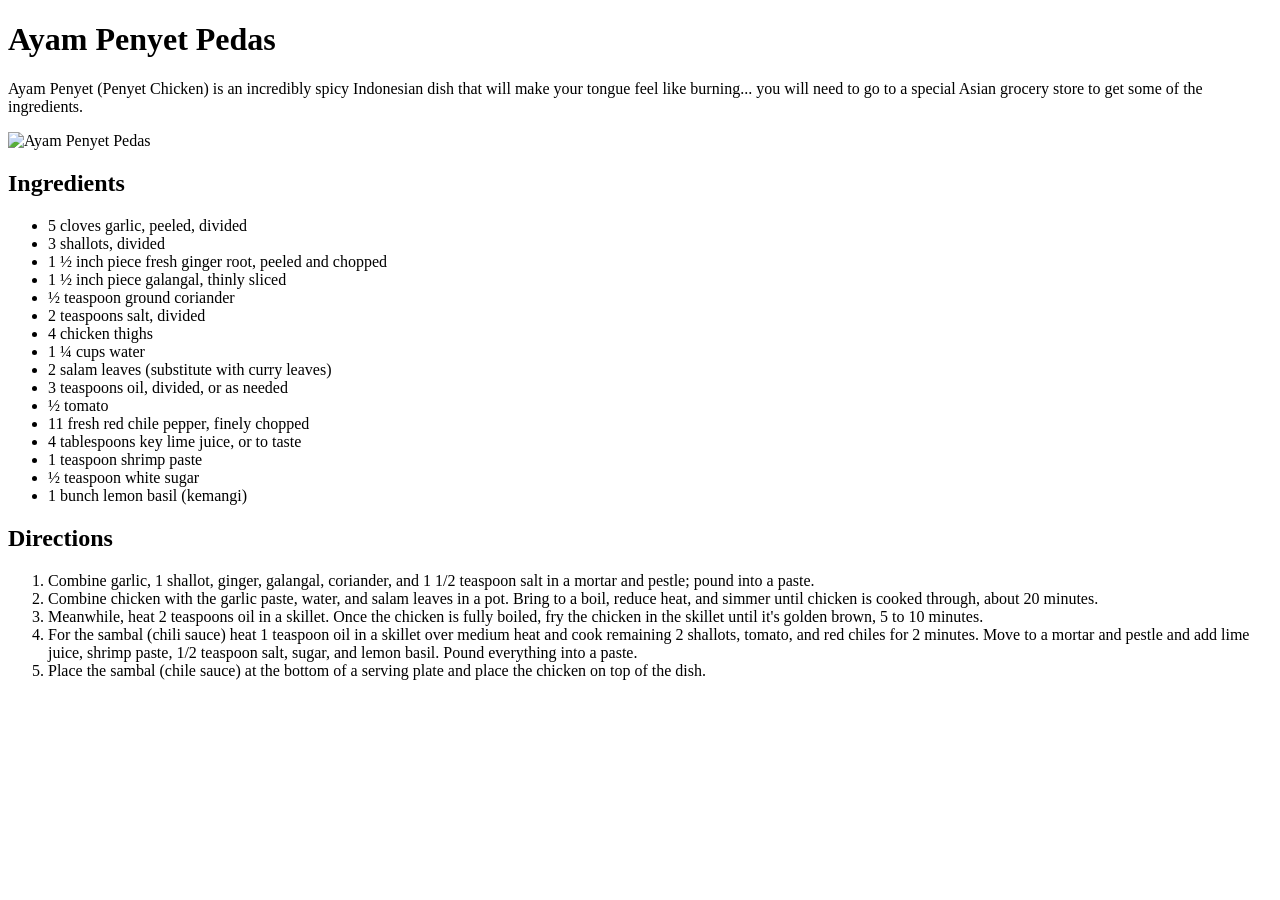
==== recipes/ayam-penyet-pedas.html @ 2a2e452c "Add the content and internal link in index.html Add content of the recipes in every food recipes in " ====
<!DOCTYPE html>
<html lang="en">
  <head>
    <meta charset="UTF-8" />
    <meta name="viewport" content="width=device-width, initial-scale=1.0" />
    <meta http-equiv="X-UA-Compatible" content="ie=edge" />
    <title>Ayam Penyet Pedas</title>
  </head>
  <body>
    <h1>Ayam Penyet Pedas</h1>
    <p>
      Ayam Penyet (Penyet Chicken) is an incredibly spicy Indonesian dish that
      will make your tongue feel like burning... you will need to go to a
      special Asian grocery store to get some of the ingredients.
    </p>
    <img
      src="https://asset.kompas.com/crops/kbhpDLWByCsCBuesInJ1EpD1F_0=/0x0:739x493/780x390/data/photo/2020/01/29/5e3189304b3b0.jpg"
      alt="Ayam Penyet Pedas"
    />

    <h2>Ingredients</h2>
    <ul>
      <li>5 cloves garlic, peeled, divided</li>
      <li>3 shallots, divided</li>
      <li>1 ½ inch piece fresh ginger root, peeled and chopped</li>
      <li>1 ½ inch piece galangal, thinly sliced</li>
      <li>½ teaspoon ground coriander</li>
      <li>2 teaspoons salt, divided</li>
      <li>4 chicken thighs</li>
      <li>1 ¼ cups water</li>
      <li>2 salam leaves (substitute with curry leaves)</li>
      <li>3 teaspoons oil, divided, or as needed</li>
      <li>½ tomato</li>
      <li>11 fresh red chile pepper, finely chopped</li>
      <li>4 tablespoons key lime juice, or to taste</li>
      <li>1 teaspoon shrimp paste</li>
      <li>½ teaspoon white sugar</li>
      <li>1 bunch lemon basil (kemangi)</li>
    </ul>
    <h2>Directions</h2>
    <ol>
      <li>
        Combine garlic, 1 shallot, ginger, galangal, coriander, and 1 1/2
        teaspoon salt in a mortar and pestle; pound into a paste.
      </li>
      <li>
        Combine chicken with the garlic paste, water, and salam leaves in a pot.
        Bring to a boil, reduce heat, and simmer until chicken is cooked
        through, about 20 minutes.
      </li>
      <li>
        Meanwhile, heat 2 teaspoons oil in a skillet. Once the chicken is fully
        boiled, fry the chicken in the skillet until it's golden brown, 5 to 10
        minutes.
      </li>
      <li>
        For the sambal (chili sauce) heat 1 teaspoon oil in a skillet over
        medium heat and cook remaining 2 shallots, tomato, and red chiles for 2
        minutes. Move to a mortar and pestle and add lime juice, shrimp paste,
        1/2 teaspoon salt, sugar, and lemon basil. Pound everything into a
        paste.
      </li>
      <li>
        Place the sambal (chile sauce) at the bottom of a serving plate and
        place the chicken on top of the dish.
      </li>
    </ol>
  </body>
</html>
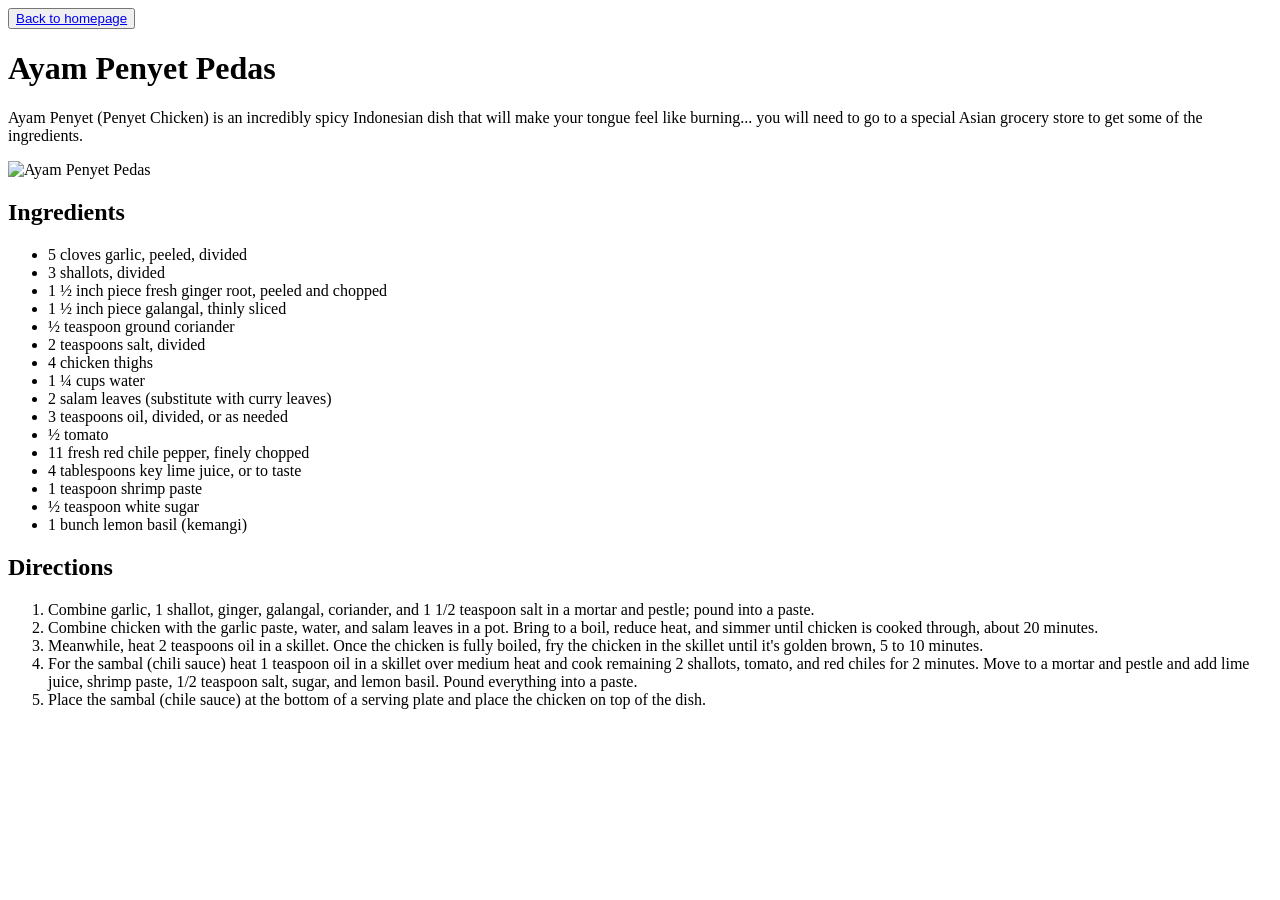
==== commit c6fc687a: "Add link to homepage" ====
--- a/recipes/ayam-penyet-pedas.html
+++ b/recipes/ayam-penyet-pedas.html
@@ -7,6 +7,9 @@
     <title>Ayam Penyet Pedas</title>
   </head>
   <body>
+    <button>
+      <a href="../index.html">Back to homepage</a>
+    </button>
     <h1>Ayam Penyet Pedas</h1>
     <p>
       Ayam Penyet (Penyet Chicken) is an incredibly spicy Indonesian dish that
